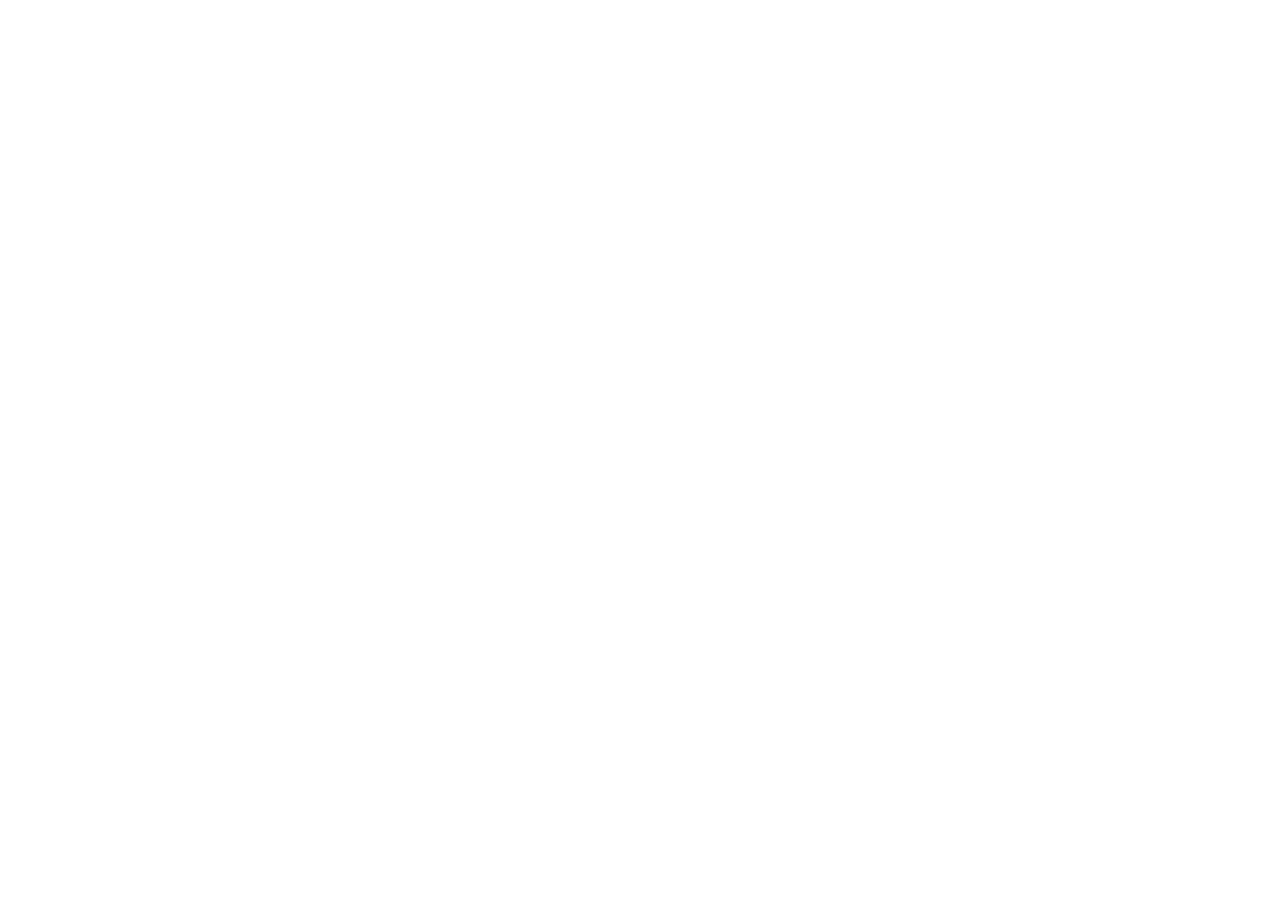
==== carousel/index.html @ f4b7a57f "initial commit" ====
<!DOCTYPE html>
<html lang="en">
  <head>
    <meta charset="UTF-8" />
    <meta http-equiv="X-UA-Compatible" content="IE=edge" />
    <meta name="viewport" content="width=device-width, initial-scale=1.0" />
    <title>Color Picker Carousel</title>
  </head>
  <body></body>
</html>
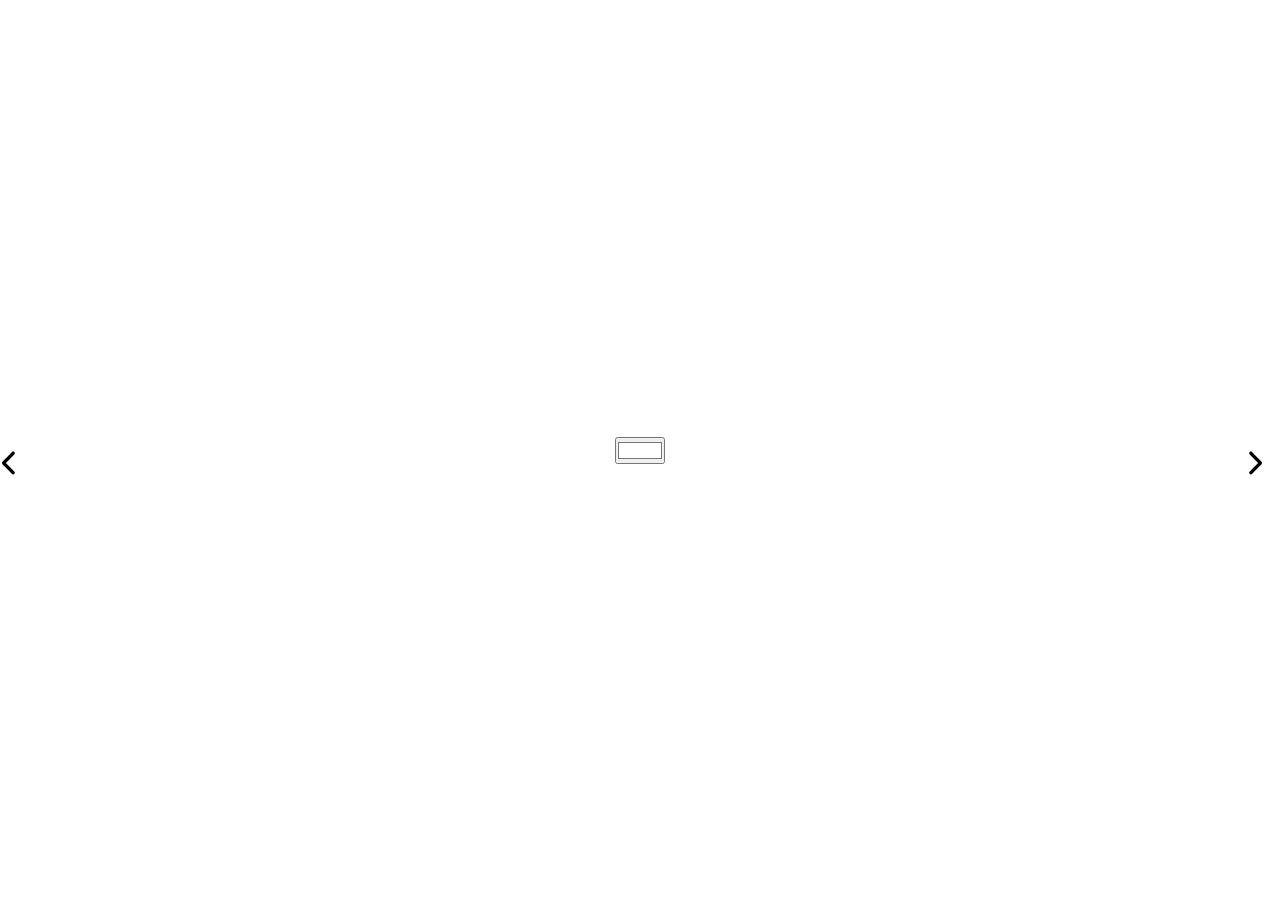
==== commit c628158a: "Add: carousel module created" ====
--- a/carousel/index.html
+++ b/carousel/index.html
@@ -5,6 +5,41 @@
     <meta http-equiv="X-UA-Compatible" content="IE=edge" />
     <meta name="viewport" content="width=device-width, initial-scale=1.0" />
     <title>Color Picker Carousel</title>
+    <link href="./assets/css/style.css" rel="stylesheet" />
+    <script src="./assets/js/script.js" defer></script>
   </head>
-  <body></body>
+  <body>
+    <main>
+      <div class="arrow-container">
+        <div class="left-icon" id="left-icon">
+          <img
+            src="./assets/images/chevron-left-solid.svg"
+            alt="icon"
+            width="16px"
+          />
+        </div>
+        <div class="right-icon" id="right-icon">
+          <img
+            src="./assets/images/chevron-right-solid.svg"
+            alt="icon"
+            width="16px"
+          />
+        </div>
+      </div>
+      <section class="slider">
+        <div class="slide">
+          <input type="color" class="picker" value="#ffffff" />
+        </div>
+        <div class="slide">
+          <input type="color" value="#ffffff" class="picker" />
+        </div>
+        <div class="slide">
+          <input type="color" class="picker" value="#ffffff" />
+        </div>
+        <div class="slide">
+          <input type="color" class="picker" value="#ffffff" />
+        </div>
+      </section>
+    </main>
+  </body>
 </html>
--- a/carousel/assets/css/style.css
+++ b/carousel/assets/css/style.css
@@ -0,0 +1,38 @@
+*{
+    margin: 0;
+    padding: 0;
+}
+html{
+    position: relative;
+}
+body{
+    height: 100vh;
+    width: 100vw;
+    overflow: hidden;
+    scroll-behavior: smooth;
+    transition: transform 0.8s;
+}
+
+.left-icon{
+    position: absolute;
+    left: 10px;
+    top: 50%;
+    transform: translateX(-50%);
+}
+.right-icon{
+    position: absolute;
+    right: 10px;
+    top: 50%;
+    transform: translateX(-50%);
+}
+.slider{
+    display: flex;
+    width: 400vw;
+    height: 100vh;
+}
+.slide{
+    display: flex;
+    align-items: center;
+    justify-content: center;
+    width: 100vw;
+}
